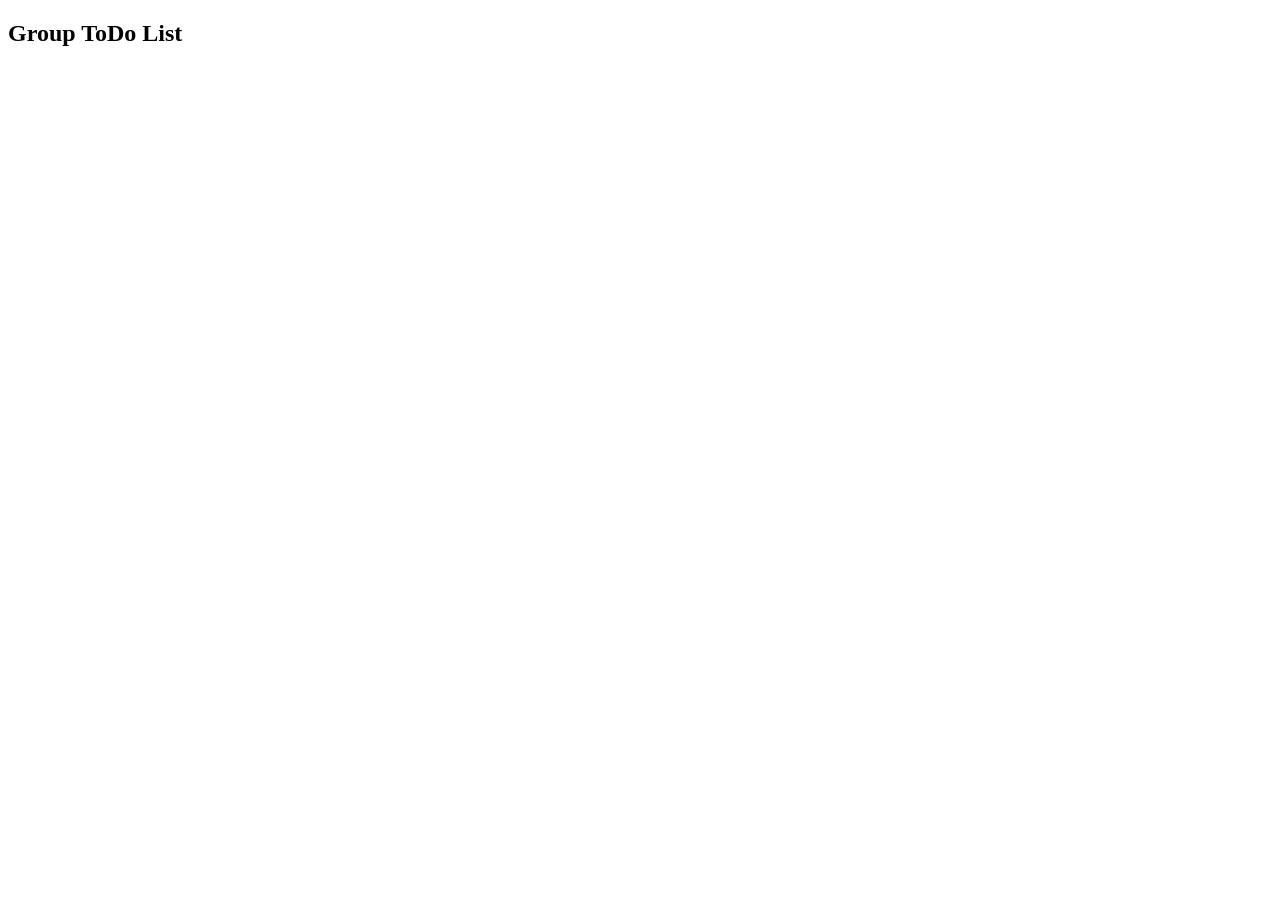
==== apps/todo-list/index.html @ f5486db5 "initial commit" ====
<!DOCTYPE html>
<html lang="en">
<head>
    <meta charset="UTF-8">
    <meta name="viewport" content="width=device-width, initial-scale=1.0">
    <title>To Do App</title>
    <script src="https://code.jquery.com/jquery-3.6.0.min.js"></script>
    <link rel="stylesheet" href="style.css">

</head>
<body>
    <h2>Group ToDo List</h2>
    <!-- @Supravat write code for the following 
    1. take input, give id taskInput
    2. Create a button and when we click on that button it should call a function called addTasks()
    3. Create a div with id taskList 
    
    -->
    <script src="script.js"></script>
</body>
</html>
---- apps/todo-list/style.css ----
/*
Pankaj complete the css

*/
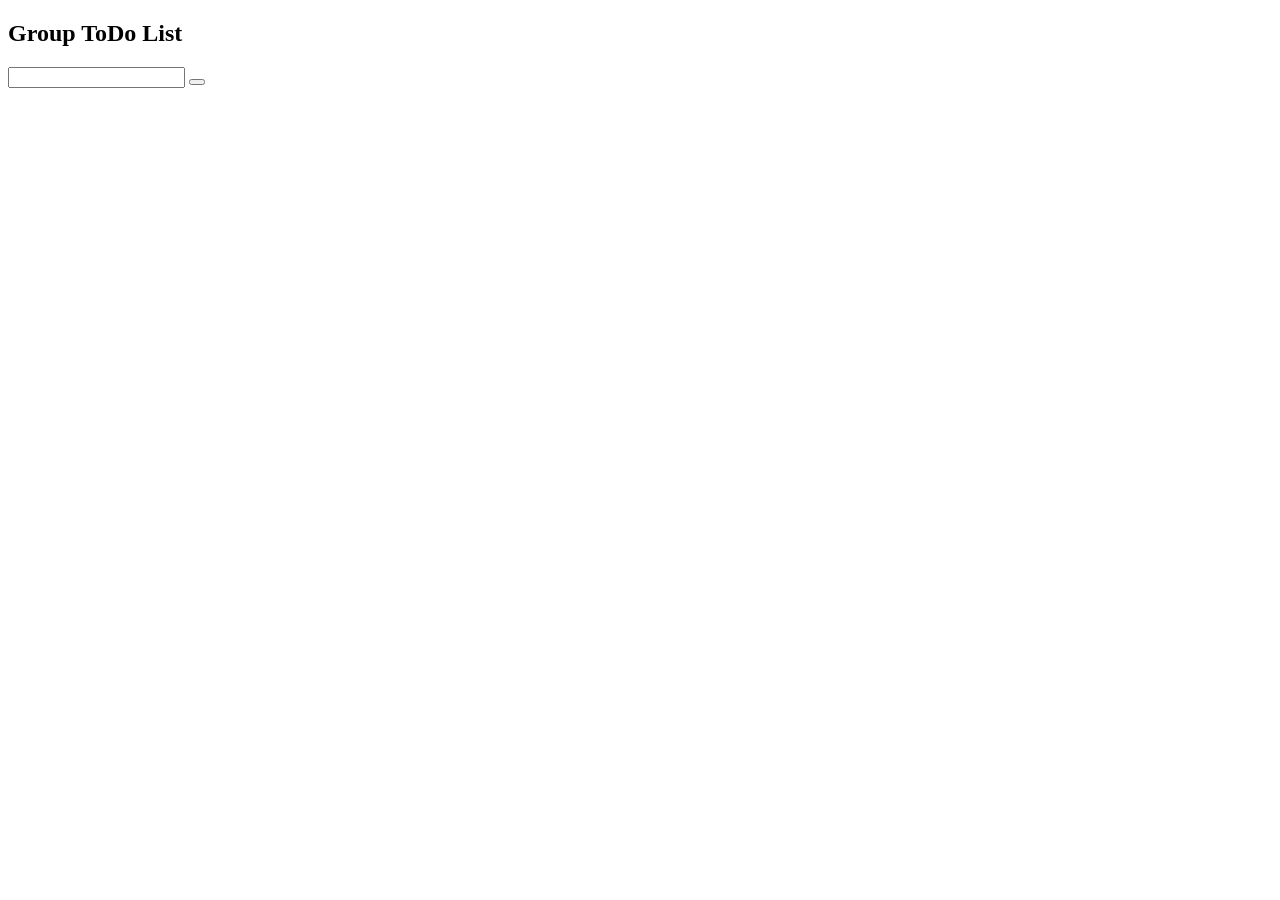
==== commit 6b560a5c: "write a code for this html and add to button and id add taxt" ====
--- a/apps/todo-list/index.html
+++ b/apps/todo-list/index.html
@@ -16,6 +16,11 @@
     3. Create a div with id taskList 
     
     -->
+
+    <input type="text" id="taskInput">
+    <button onclick="addTasks()"></button>
+    <div id="taskList">
+    </div>
     <script src="script.js"></script>
 </body>
 </html>
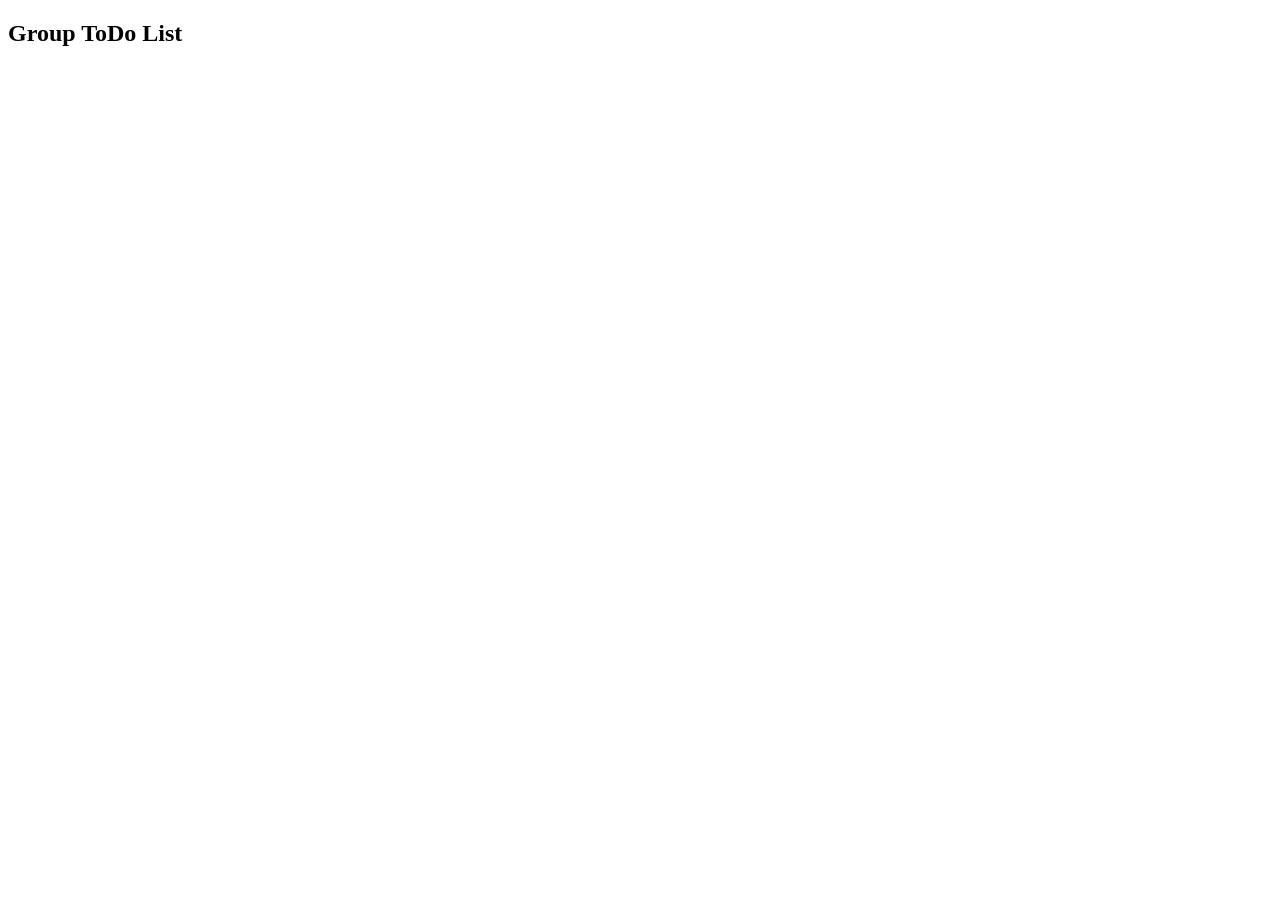
==== commit 511304c6: "added a function in script.js" ====
--- a/apps/todo-list/index.html
+++ b/apps/todo-list/index.html
@@ -9,18 +9,16 @@
 
 </head>
 <body>
+    <div></div>
     <h2>Group ToDo List</h2>
     <!-- @Supravat write code for the following 
     1. take input, give id taskInput
     2. Create a button and when we click on that button it should call a function called addTasks()
     3. Create a div with id taskList 
     
+    
     -->
-
-    <input type="text" id="taskInput">
-    <button onclick="addTasks()"></button>
-    <div id="taskList">
-    </div>
     <script src="script.js"></script>
 </body>
-</html>+</html>
+
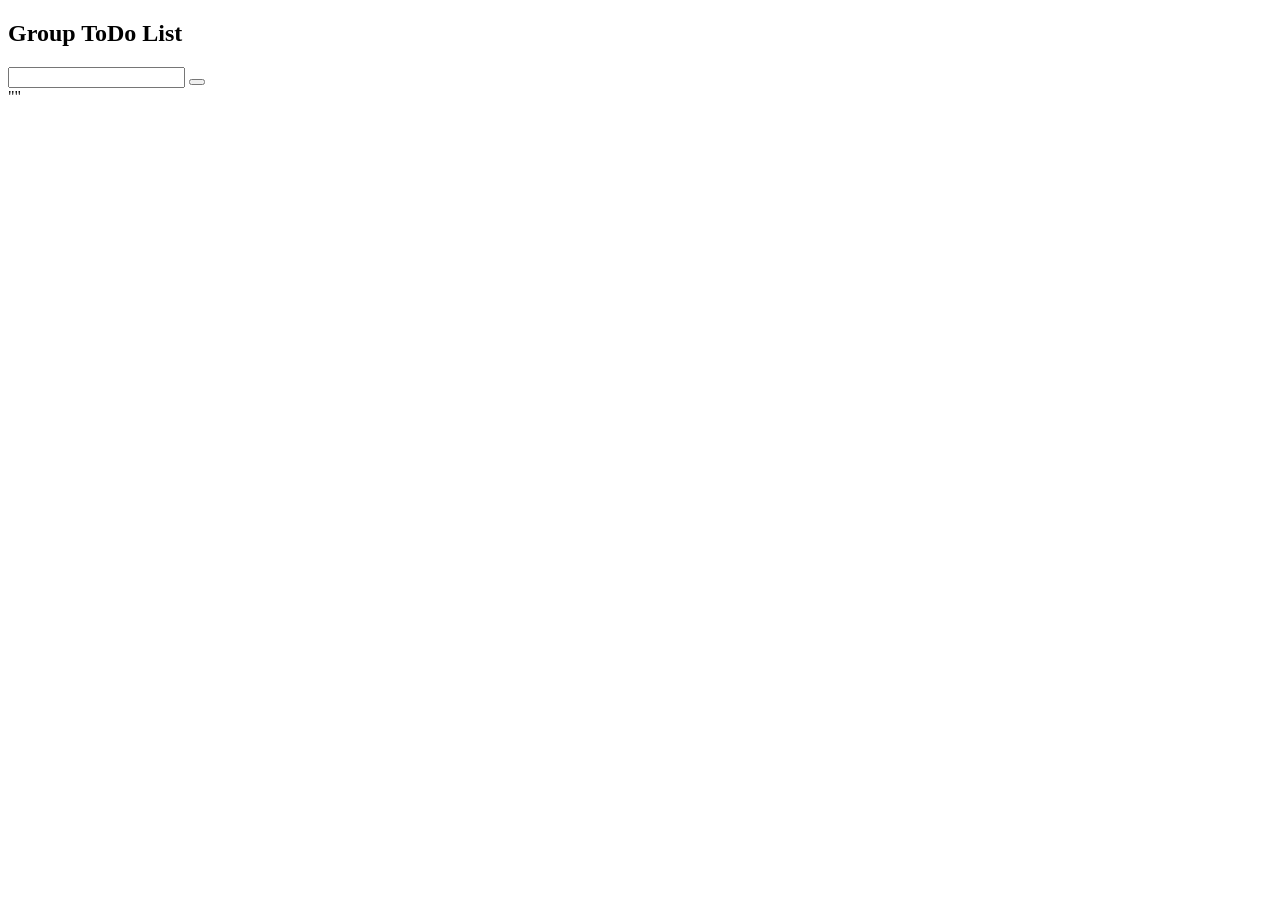
==== commit cdcddce4: "group todo list done" ====
--- a/apps/todo-list/index.html
+++ b/apps/todo-list/index.html
@@ -9,16 +9,18 @@
 
 </head>
 <body>
-    <div></div>
     <h2>Group ToDo List</h2>
     <!-- @Supravat write code for the following 
     1. take input, give id taskInput
     2. Create a button and when we click on that button it should call a function called addTasks()
     3. Create a div with id taskList 
     
-    
     -->
+
+    <input type="text" id="taskInput">
+    <button onclick="addTasks()"></button>
+    <div id="taskList">
+    </div>""
     <script src="script.js"></script>
 </body>
-</html>
-
+</html>
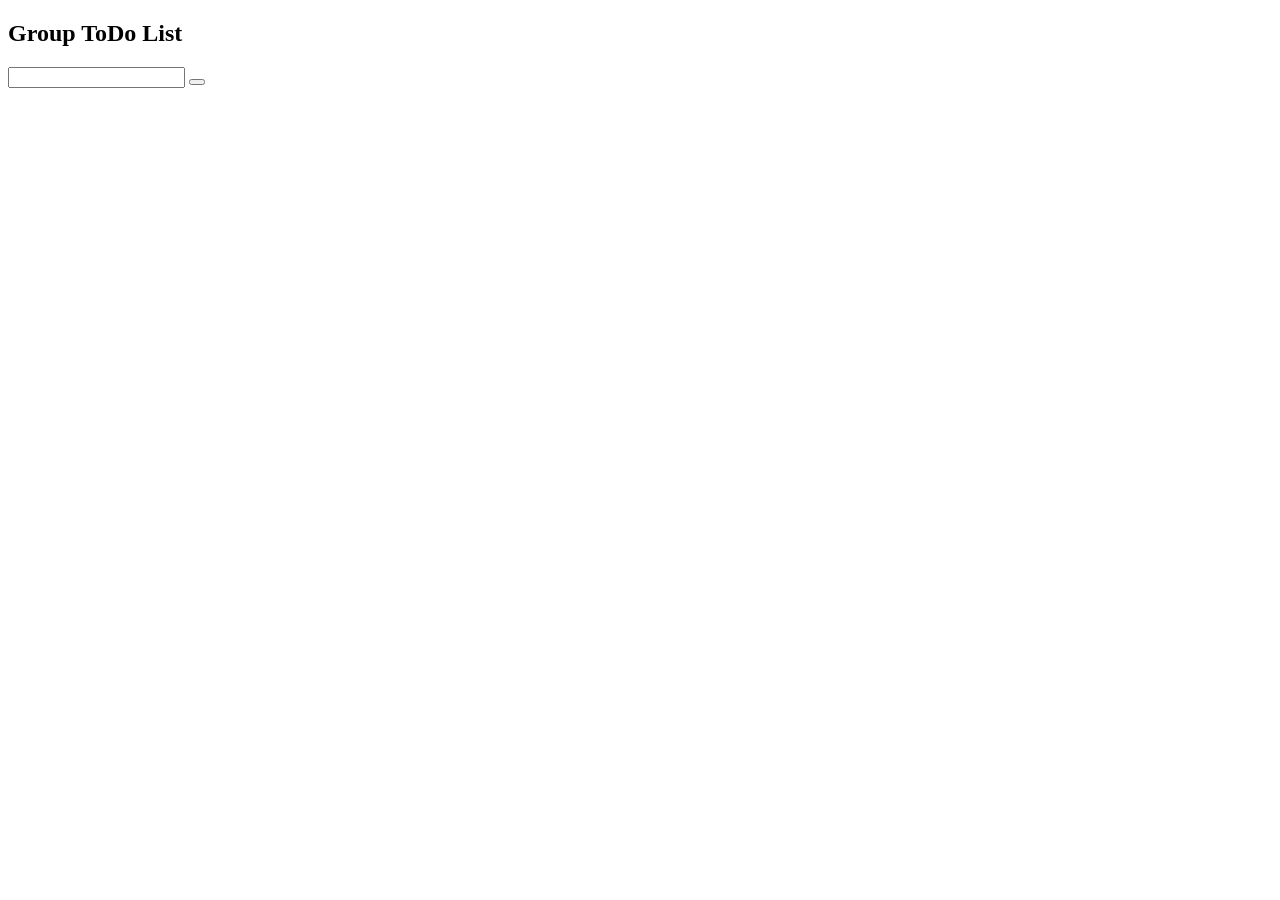
==== commit 9dcb13d8: "removed unnecessary quotes" ====
--- a/apps/todo-list/index.html
+++ b/apps/todo-list/index.html
@@ -19,8 +19,7 @@
 
     <input type="text" id="taskInput">
     <button onclick="addTasks()"></button>
-    <div id="taskList">
-    </div>""
+    <div id="taskList"></div>
     <script src="script.js"></script>
 </body>
 </html>
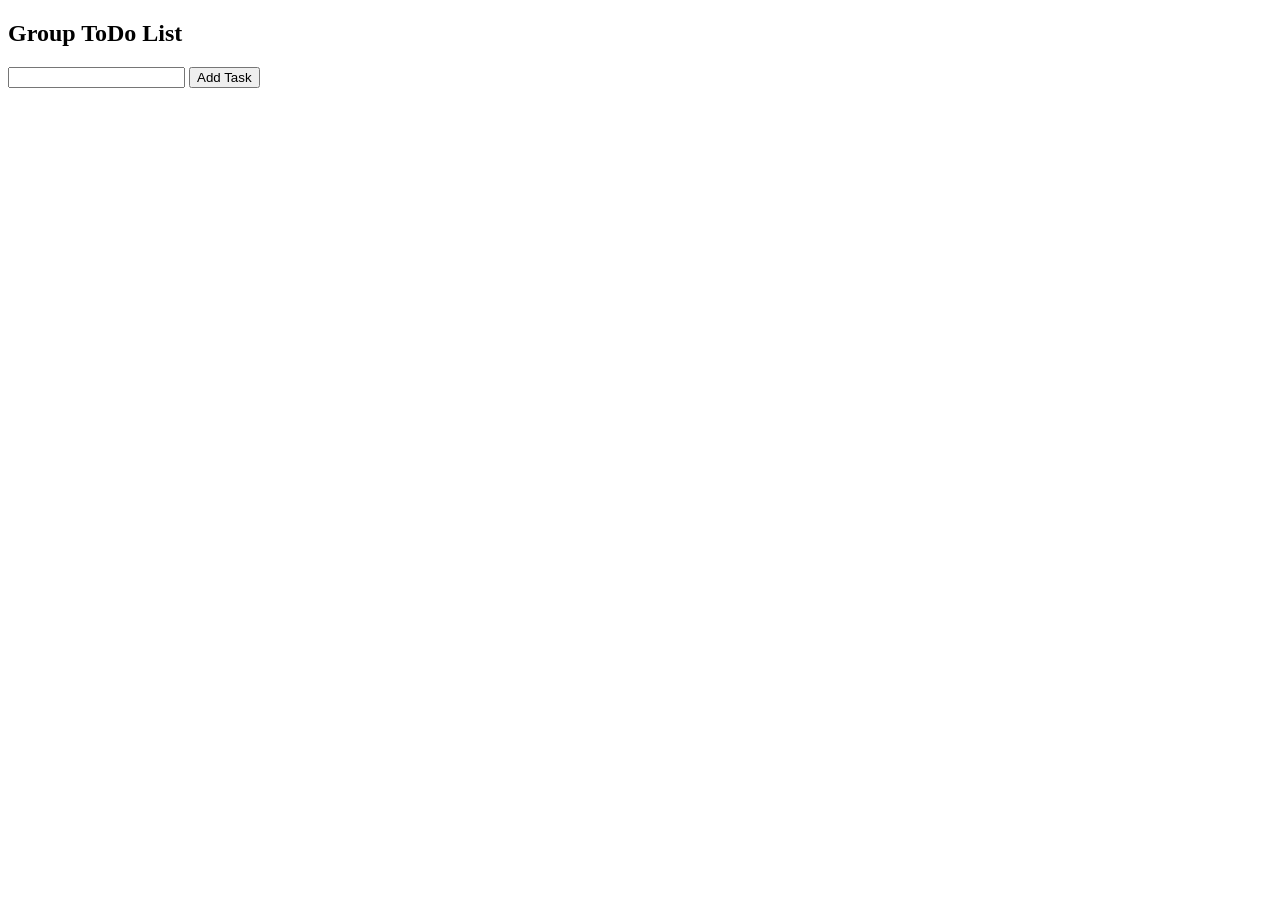
==== commit 2cfb8ad7: "formatted the doc" ====
--- a/apps/todo-list/index.html
+++ b/apps/todo-list/index.html
@@ -9,17 +9,17 @@
 
 </head>
 <body>
+    <div></div>
     <h2>Group ToDo List</h2>
     <!-- @Supravat write code for the following 
     1. take input, give id taskInput
     2. Create a button and when we click on that button it should call a function called addTasks()
     3. Create a div with id taskList 
-    
     -->
-
     <input type="text" id="taskInput">
-    <button onclick="addTasks()"></button>
+    <button onclick="addTasks()">Add Task</button>
     <div id="taskList"></div>
     <script src="script.js"></script>
 </body>
-</html>+</html>
+
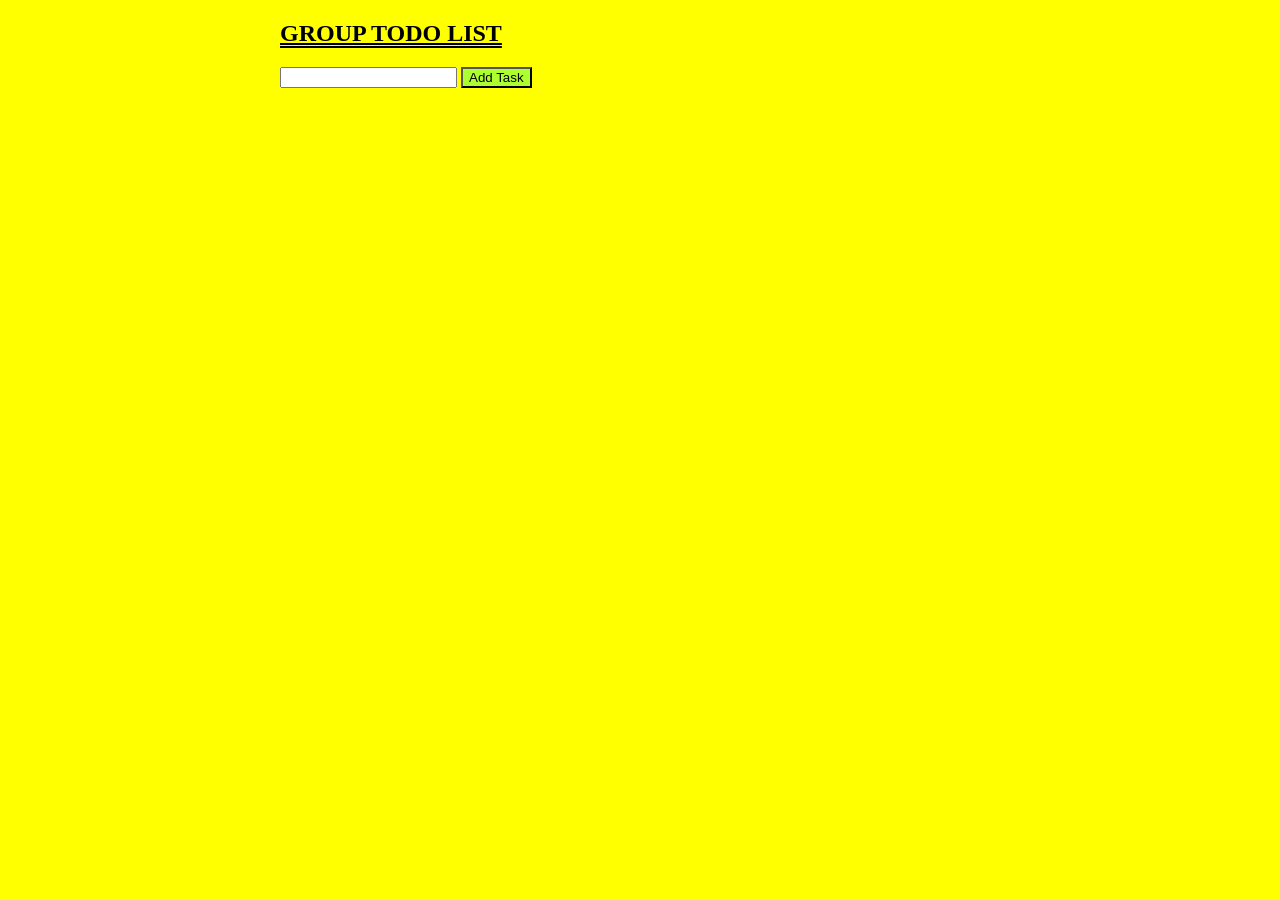
==== commit 4257653b: "todo lista css a chenge tha font" ====
--- a/apps/todo-list/index.html
+++ b/apps/todo-list/index.html
@@ -1,5 +1,6 @@
 <!DOCTYPE html>
 <html lang="en">
+
 <head>
     <meta charset="UTF-8">
     <meta name="viewport" content="width=device-width, initial-scale=1.0">
@@ -8,6 +9,7 @@
     <link rel="stylesheet" href="style.css">
 
 </head>
+
 <body>
     <div></div>
     <h2>Group ToDo List</h2>
@@ -17,9 +19,8 @@
     3. Create a div with id taskList 
     -->
     <input type="text" id="taskInput">
-    <button onclick="addTasks()">Add Task</button>
+    <button id="tab" onclick="addTasks()">Add Task</button>
     <div id="taskList"></div>
     <script src="script.js"></script>
 </body>
-</html>
-
+</html>
--- a/apps/todo-list/style.css
+++ b/apps/todo-list/style.css
@@ -1,4 +1,32 @@
 /*
 Pankaj complete the css
 
-*/+*/
+ 
+ body{
+    background-color: yellow;
+    width: 720px;
+    margin: auto;
+ }
+h2{
+    text-decoration: underline;
+    text-decoration-style:double;
+    font-weight: bolder;
+     font-family:cursive;
+    text-transform: uppercase;
+}
+button{
+    text-align: center;
+    background-color:red;
+}
+.task-card{
+    display: flex;
+    gap: 5px;
+    margin-top: 10px;
+    font-size: 30px;
+    font-family: inherit;
+}
+#tab {
+    background-color:greenyellow;
+
+}
